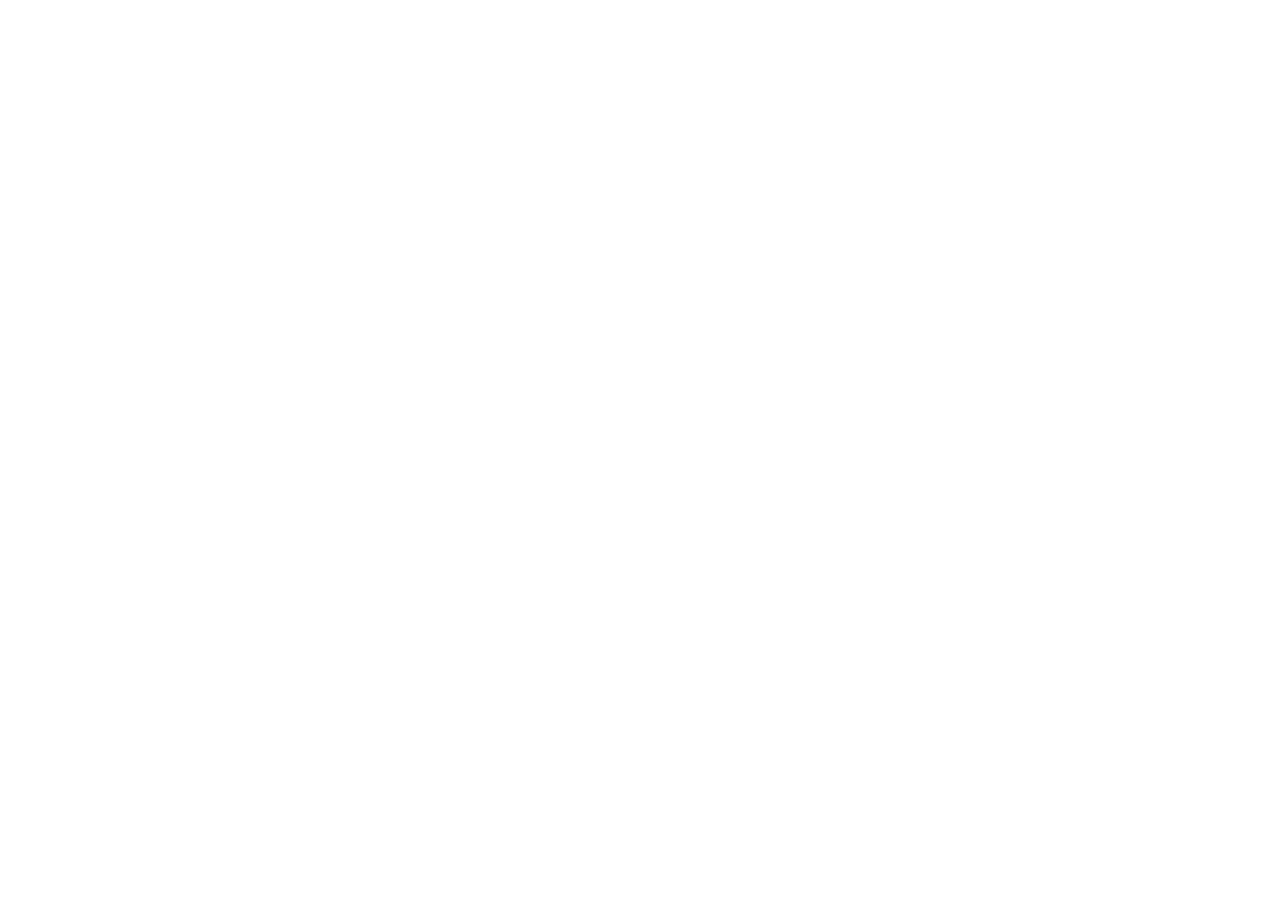
==== reviews.html @ 94390fde "review file created and features started" ====
<!DOCTYPE HTML>
<html lang="en">

<head>
    <meta charset="utf-8">
    <meta name="viewport" content="width=device-width, initial-scale=1.0">
    <title>Reviews of MusiScope</title> 
    <link rel="stylesheet" href="style.css">
</head>

<body>
</body>
---- style.css ----
@import url('https://fonts.googleapis.com/css2?family=Roboto:ital,wght@0,400;1,100&display=swap');

body {
    background-color: white;
    font-family: -apple-system, BlinkMacSystemFont, 'Segoe UI', Roboto, Oxygen, Ubuntu, Cantarell, 'Open Sans', 'Helvetica Neue', sans-serif;
    margin: 0;
}

h1 {
    margin: 15px;
}

.flex-container {
    display: flex;
    flex-wrap: wrap;
    justify-content: center;
}

.feature {
    width: auto;
    background-color: slategrey;
    text-align: center;
    margin: 20px;
    padding: 50px;
    border-color: black;
    border-style: solid;
    border-radius: 10px;
  
}

#disclaimer {
    color: black;
    background-color: lightgray;
    text-align: center;
    opacity: 75%;
    padding: 1px;
    padding-bottom: 5px;
}

#navbar ul {
    list-style-type: none;
    margin: 0;
    padding: 0;
    top: 0;
    position: sticky;
    width: 100%;
    overflow: hidden;
    background-color: black;
}

#navbar li {
    float: left;
}

#navbar li a {
    display: inline-block;
    color: white;
    font-size: x-large;
    font-weight: bold;
    padding: 20px;
    text-decoration: none;
}

#navbar li img {
    height: 70px;
}
    
#navbar li a:hover {
    background-color: rgb(70, 73, 73);
}

#test {
      font-size: 2000%;
}
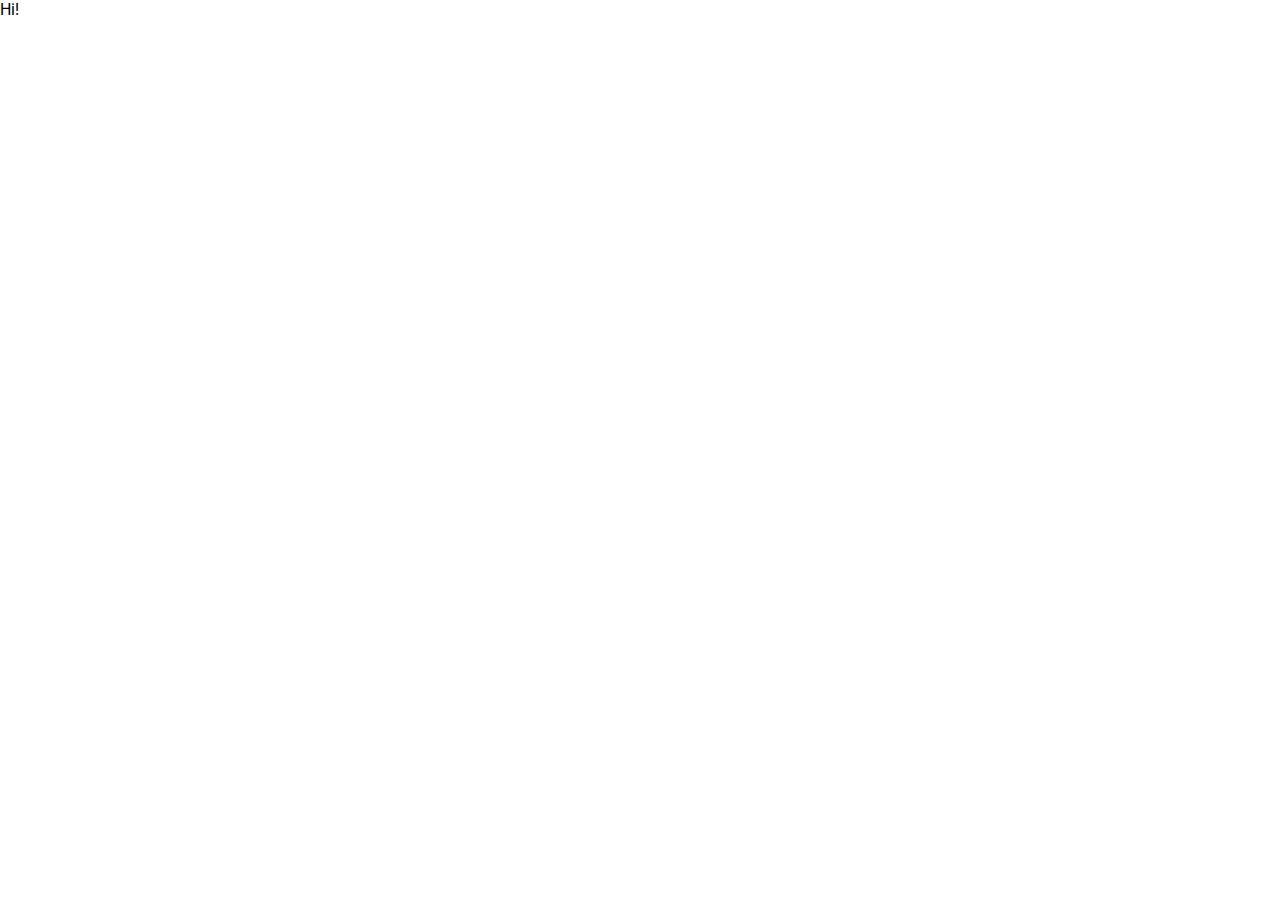
==== commit c5374f8d: "iframe intialization and background images added" ====
--- a/reviews.html
+++ b/reviews.html
@@ -5,9 +5,10 @@
     <meta charset="utf-8">
     <meta name="viewport" content="width=device-width, initial-scale=1.0">
     <title>Reviews of MusiScope</title> 
-    <link rel="stylesheet" href="style.css">
+    <link rel="stylesheet" href="css/style-reviews.css">
 </head>
 
 <body>
+    Hi!
 </body>
 
--- a/css/style-reviews.css
+++ b/css/style-reviews.css
@@ -0,0 +1,83 @@
+@import url('https://fonts.googleapis.com/css2?family=Roboto:ital,wght@0,400;1,100&display=swap');
+
+body {
+    background-color: white;
+    font-family: -apple-system, BlinkMacSystemFont, 'Segoe UI', Roboto, Oxygen, Ubuntu, Cantarell, 'Open Sans', 'Helvetica Neue', sans-serif;
+    margin: 0;
+}
+
+h1 {
+    margin: 15px;
+    margin-top: 50px;
+}
+
+h2 {
+
+}
+
+.test {
+      font-size: 2000%;
+}
+
+.flex-container {
+    margin-top: 75px;
+    display: flex;
+    flex-wrap: wrap;
+    justify-content: center;
+}
+
+.feature {
+    width: auto;
+    background-color: slategrey;
+    text-align: center;
+    margin: 20px;
+    /* padding: 135px; */
+    width: 500px;
+    max-width: 500px;
+    height: 500px;
+    border-color: black;
+    border-style: solid;
+    border-radius: 10px;
+}
+
+#disclaimer {
+    color: black;
+    background-color: lightgray;
+    text-align: center;
+    opacity: 75%;
+    padding: 1px;
+    padding-bottom: 25px;
+}
+
+/* Maybe look at nowrap and flex-shrink for this? */
+#navbar ul {
+    list-style-type: none;
+    margin: 0;
+    padding: 0;
+    top: 0;
+    position: sticky;
+    width: 100%;
+    overflow: hidden;
+    background-color: black;
+}
+
+#navbar li {
+    float: left;
+}
+
+#navbar li a {
+    display: inline-block;
+    color: white;
+    font-size: x-large;
+    font-weight: bold;
+    padding: 20px;
+    text-decoration: none;
+}
+
+#navbar li img {
+    height: 70px;
+}
+    
+#navbar li a:hover {
+    background-color: rgb(70, 73, 73);
+}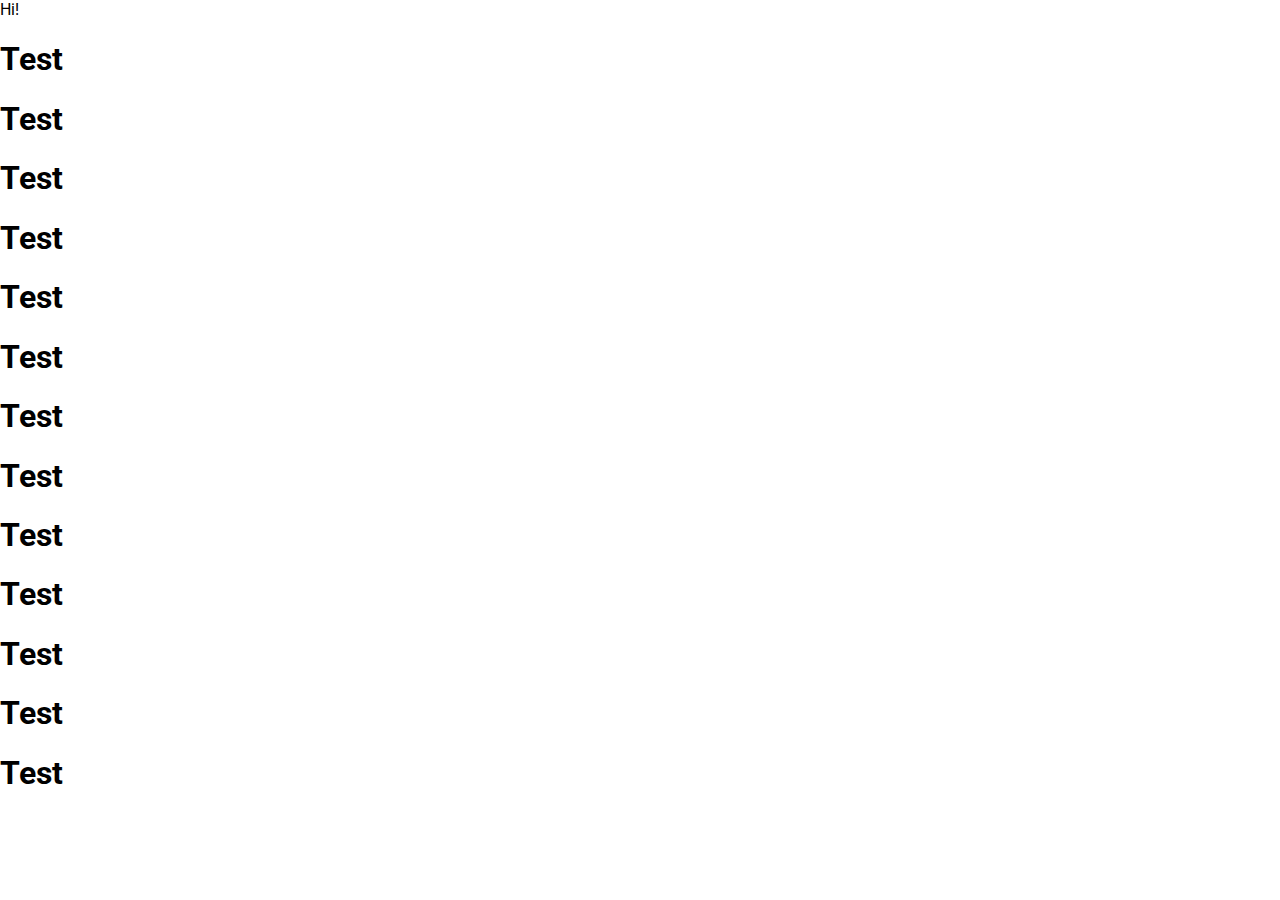
==== commit d4a2d827: "feature blurbs written" ====
--- a/reviews.html
+++ b/reviews.html
@@ -10,5 +10,18 @@
 
 <body>
     Hi!
+    <h1>Test</h1>
+    <h1>Test</h1>
+    <h1>Test</h1>
+    <h1>Test</h1>
+    <h1>Test</h1>
+    <h1>Test</h1>
+    <h1>Test</h1>
+    <h1>Test</h1>
+    <h1>Test</h1>
+    <h1>Test</h1>
+    <h1>Test</h1>
+    <h1>Test</h1>
+    <h1>Test</h1>
 </body>
 
--- a/css/style-reviews.css
+++ b/css/style-reviews.css
@@ -4,80 +4,4 @@
     background-color: white;
     font-family: -apple-system, BlinkMacSystemFont, 'Segoe UI', Roboto, Oxygen, Ubuntu, Cantarell, 'Open Sans', 'Helvetica Neue', sans-serif;
     margin: 0;
-}
-
-h1 {
-    margin: 15px;
-    margin-top: 50px;
-}
-
-h2 {
-
-}
-
-.test {
-      font-size: 2000%;
-}
-
-.flex-container {
-    margin-top: 75px;
-    display: flex;
-    flex-wrap: wrap;
-    justify-content: center;
-}
-
-.feature {
-    width: auto;
-    background-color: slategrey;
-    text-align: center;
-    margin: 20px;
-    /* padding: 135px; */
-    width: 500px;
-    max-width: 500px;
-    height: 500px;
-    border-color: black;
-    border-style: solid;
-    border-radius: 10px;
-}
-
-#disclaimer {
-    color: black;
-    background-color: lightgray;
-    text-align: center;
-    opacity: 75%;
-    padding: 1px;
-    padding-bottom: 25px;
-}
-
-/* Maybe look at nowrap and flex-shrink for this? */
-#navbar ul {
-    list-style-type: none;
-    margin: 0;
-    padding: 0;
-    top: 0;
-    position: sticky;
-    width: 100%;
-    overflow: hidden;
-    background-color: black;
-}
-
-#navbar li {
-    float: left;
-}
-
-#navbar li a {
-    display: inline-block;
-    color: white;
-    font-size: x-large;
-    font-weight: bold;
-    padding: 20px;
-    text-decoration: none;
-}
-
-#navbar li img {
-    height: 70px;
-}
-    
-#navbar li a:hover {
-    background-color: rgb(70, 73, 73);
 }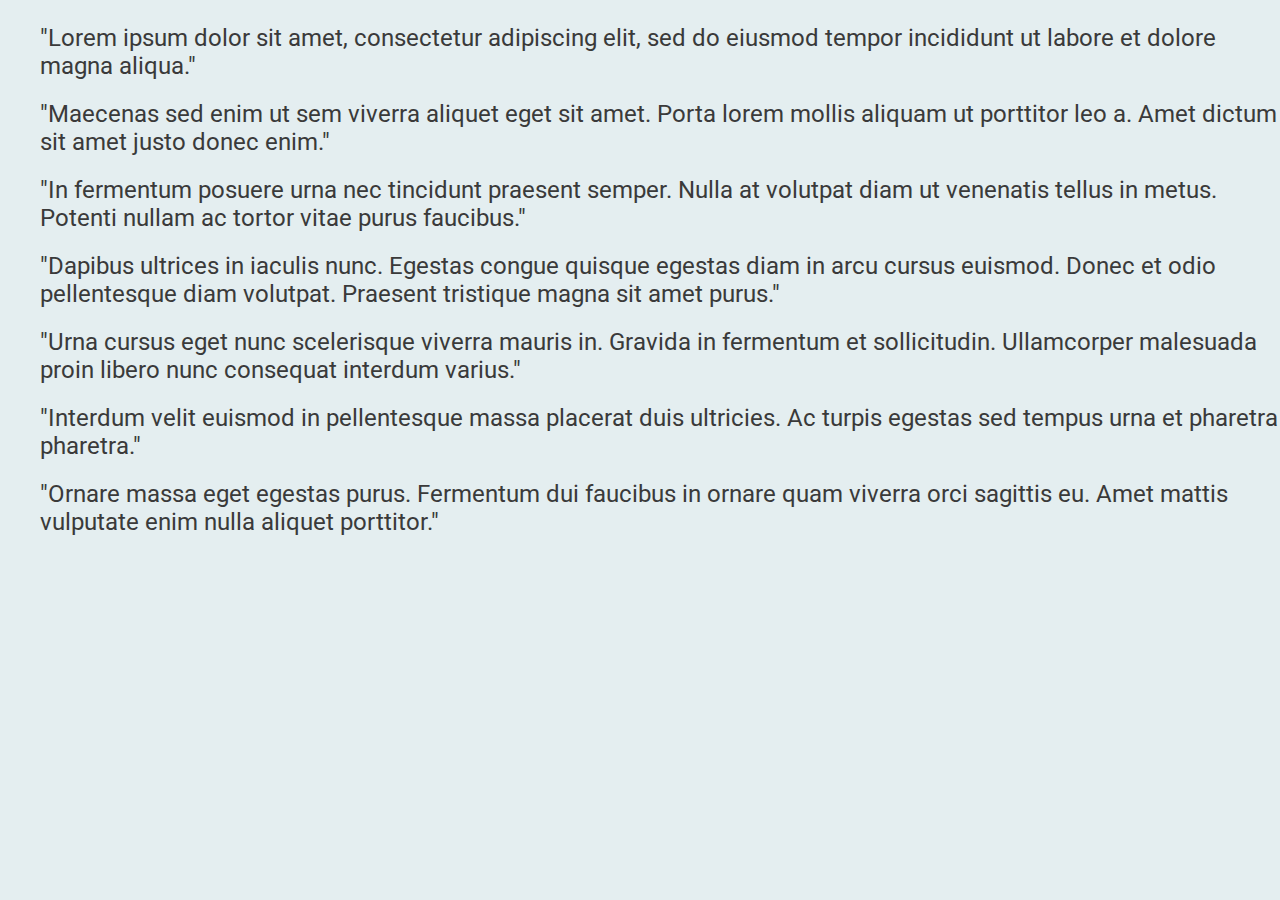
==== commit ffb4de9f: "Reviews added" ====
--- a/reviews.html
+++ b/reviews.html
@@ -9,19 +9,14 @@
 </head>
 
 <body>
-    Hi!
-    <h1>Test</h1>
-    <h1>Test</h1>
-    <h1>Test</h1>
-    <h1>Test</h1>
-    <h1>Test</h1>
-    <h1>Test</h1>
-    <h1>Test</h1>
-    <h1>Test</h1>
-    <h1>Test</h1>
-    <h1>Test</h1>
-    <h1>Test</h1>
-    <h1>Test</h1>
-    <h1>Test</h1>
+    <ul>
+        <li>"Lorem ipsum dolor sit amet, consectetur adipiscing elit, sed do eiusmod tempor incididunt ut labore et dolore magna aliqua."</li>
+        <li>"Maecenas sed enim ut sem viverra aliquet eget sit amet. Porta lorem mollis aliquam ut porttitor leo a. Amet dictum sit amet justo donec enim."</li>
+        <li>"In fermentum posuere urna nec tincidunt praesent semper. Nulla at volutpat diam ut venenatis tellus in metus. Potenti nullam ac tortor vitae purus faucibus."</li>
+        <li>"Dapibus ultrices in iaculis nunc. Egestas congue quisque egestas diam in arcu cursus euismod. Donec et odio pellentesque diam volutpat. Praesent tristique magna sit amet purus."</li>
+        <li>"Urna cursus eget nunc scelerisque viverra mauris in. Gravida in fermentum et sollicitudin. Ullamcorper malesuada proin libero nunc consequat interdum varius."</li>
+        <li>"Interdum velit euismod in pellentesque massa placerat duis ultricies. Ac turpis egestas sed tempus urna et pharetra pharetra."</li>
+        <li>"Ornare massa eget egestas purus. Fermentum dui faucibus in ornare quam viverra orci sagittis eu. Amet mattis vulputate enim nulla aliquet porttitor."</li>
+    </ul>
 </body>
 
--- a/css/style-reviews.css
+++ b/css/style-reviews.css
@@ -1,7 +1,17 @@
 @import url('https://fonts.googleapis.com/css2?family=Roboto:ital,wght@0,400;1,100&display=swap');
 
 body {
-    background-color: white;
+    background-color:rgb(228, 238, 240);
     font-family: -apple-system, BlinkMacSystemFont, 'Segoe UI', Roboto, Oxygen, Ubuntu, Cantarell, 'Open Sans', 'Helvetica Neue', sans-serif;
     margin: 0;
+    color: rgb(58, 58, 58);
+}
+
+ul {
+    list-style-type: none;
+    font-size: x-large;
+}
+
+li {
+    margin-bottom: 20px;
 }